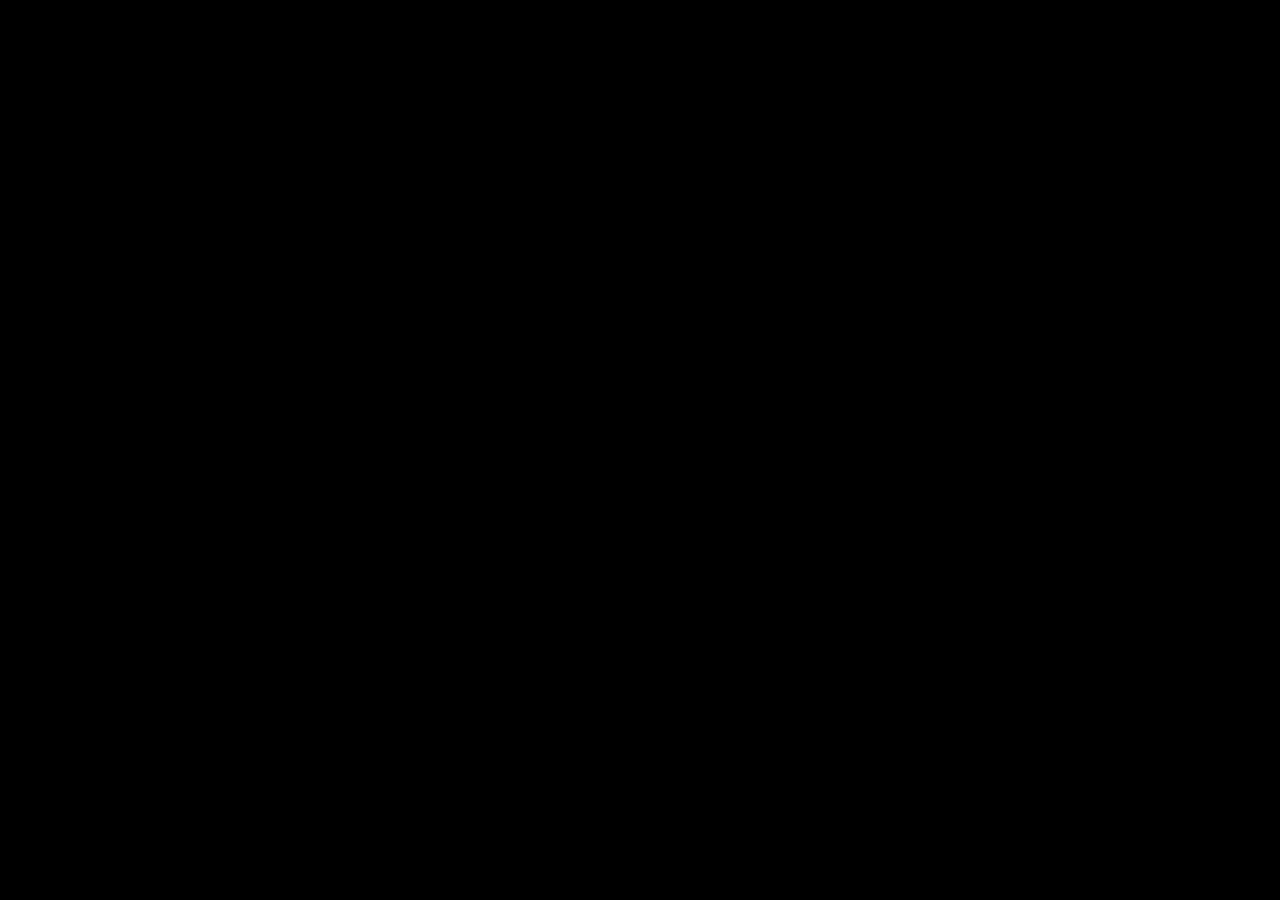
==== quotegenerator/index.html @ 44ea7b8c "quotegenerator quotegenerator" ====
<html>
   <head>
       <title>quotegen - worlds first quote generator</title>
       <style>
           body {
               background: black;
           }
           #main {
               color: white;
               text-align: center;
               font-weight: bold;
               font-family: monospace;
               padding-top: 60px;
           }
       </style>
   </head>
   <body>
       <div id="main"></div>
       <script>
           document.addEventListener('DOMContentLoaded', function() {
               var xhr = new XMLHttpRequest();
               xhr.onreadystatechange = function() {
                   if (xhr.readyState === 4){
                       var data = JSON.parse(xhr.responseText);
                       var elem = document.getElementById('main');
                       elem.style.fontSize = data['size']+'px';
                       elem.innerHTML = data['text'];
                   }
               };
               xhr.open('GET', '/quote');
               xhr.send();
           });
       </script>
   </body>
</html>
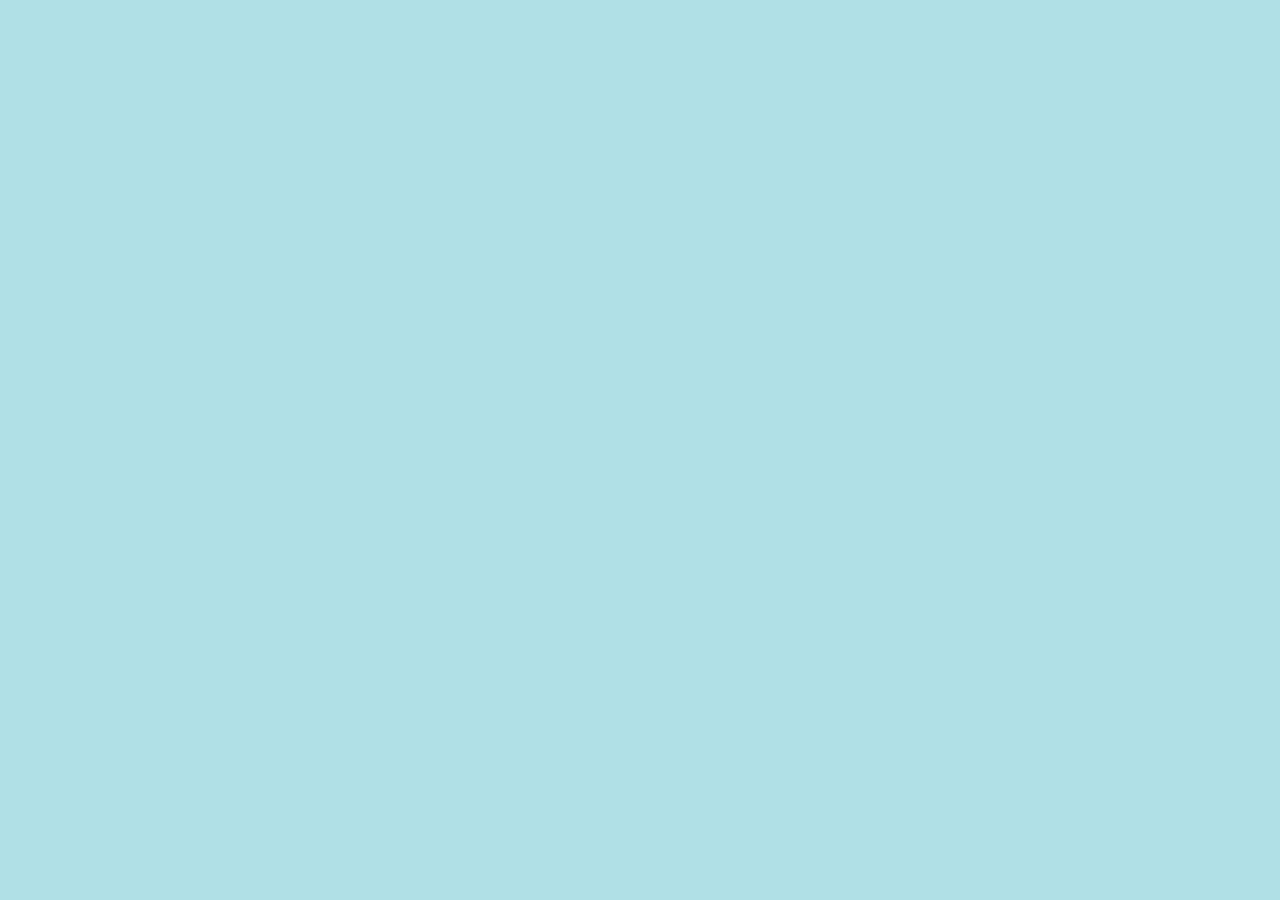
==== commit eb889d4d: "committing after work on umbrella chart" ====
--- a/quotegenerator/index.html
+++ b/quotegenerator/index.html
@@ -3,7 +3,7 @@
        <title>quotegen - worlds first quote generator</title>
        <style>
            body {
-               background: black;
+               background: powderblue;
            }
            #main {
                color: white;
